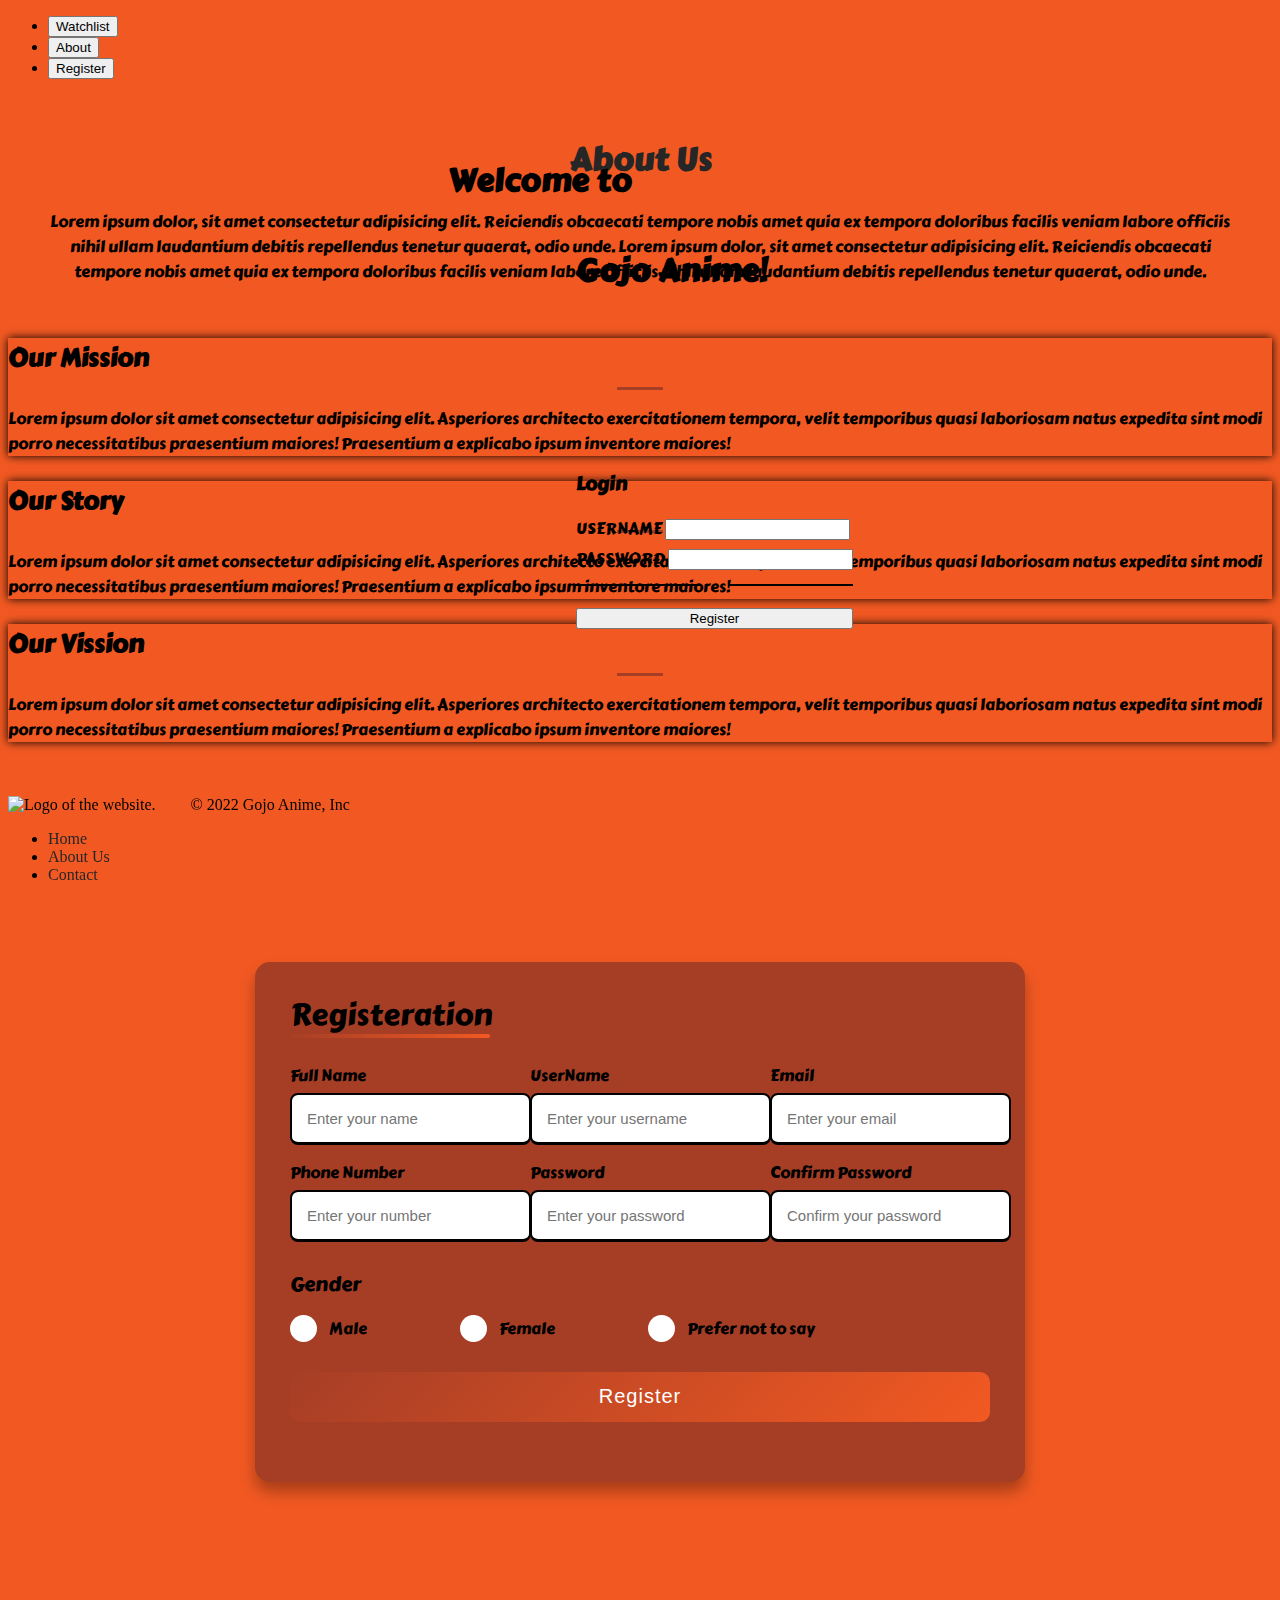
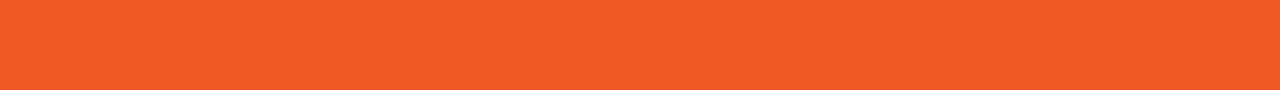
==== index.html @ b140f719 "changes to html css for register page" ====
<!DOCTYPE html>
<html lang="en">
<head>
    <meta charset="UTF-8">
    <meta http-equiv="X-UA-Compatible" content="IE=edge">
    <meta name="viewport" content="width=device-width, initial-scale=1.0">
    <link href="https://cdn.jsdelivr.net/npm/bootstrap@5.2.0-beta1/dist/css/bootstrap.min.css" rel="stylesheet" integrity="sha384-0evHe/X+R7YkIZDRvuzKMRqM+OrBnVFBL6DOitfPri4tjfHxaWutUpFmBp4vmVor" crossorigin="anonymous">
    <link rel="stylesheet" href="styles.css">
    <link rel="shortcut icon" href="favicon.ico" type="image/x-icon">
    <link rel="stylesheet" href="https://fonts.googleapis.com/css?family=Carter+One">
    <title>Gojo Anime</title>
</head>
<body>
    <header>
        <ul class="nav nav-pills nav-fill gap-2 p-1 small bg-gray border rounded-5 shadow-sm" id="pillNav2" role="tablist">
            <li class="nav-item" role="presentation">
                <button class="nav-link rounded-5 active" id="watchlist-btn" data-bs-toggle="tab" type="button" role="tab" aria-selected="true">Watchlist</button>
            </li>
            <li class="nav-item" role="presentation">
                <button class="nav-link rounded-5" id="about-btn" data-bs-toggle="tab" type="button" role="tab" aria-selected="false" tabindex="-1">About</button>
            </li>
            <li class="nav-item" role="presentation">
                <button class="nav-link rounded-5" id="register-btn" data-bs-toggle="tab" type="button" role="tab" aria-selected="false" tabindex="-1">Register</button>
            </li>
        </ul>
    </header>

    <main>
        
        <div id="watchlist">
            <div id="welcome-message">
                <h1 id="message-part1">Welcome to</h1>
                <h1 id="message-part2">Gojo Anime!</h1>
            </div>

            <div id="login-form-area">
                <h3>Login</h3>
                <form action="/" method="get">
                    <div class="login-form-elements">
                        <label for="username">USERNAME</label>
                        <input id="username" type="text">
                    </div>
                    <div class="login-form-elements">
                        <label for="username">PASSWORD</label>
                        <input id="password" type="password">
                    </div>
                </form>
                <hr id="form-divider1"><hr id="form-divider2">
                <h6>Or</h6>
                <button class="btn btn-secondary register-btn">Register</button>
            </div>
        </div>

<!--about us page-->
<section id="about">
    <div id="about-1">
        <h1>About Us</h1>
        <p>Lorem ipsum dolor, sit amet consectetur adipisicing elit. 
            Reiciendis obcaecati tempore nobis amet quia ex tempora doloribus facilis veniam labore officiis 
            nihil ullam laudantium debitis repellendus tenetur quaerat, odio unde.
            Lorem ipsum dolor, sit amet consectetur adipisicing elit. 
            Reiciendis obcaecati tempore nobis amet quia ex tempora doloribus facilis veniam labore officiis 
            nihil ullam laudantium debitis repellendus tenetur quaerat, odio unde.</p>
    </div>
<!--text box content-->
    <div id="about-2">
        <div class="content-box-lg">
            <div class="container-us">
                <div class="row">
                    <div class="col-md-4">
                        <div class="about-item text-center">
                            <h3>Our Mission</h3>
                            <hr>
                            <p>Lorem ipsum dolor sit amet consectetur adipisicing elit. Asperiores architecto exercitationem tempora, velit temporibus quasi laboriosam natus expedita sint modi porro necessitatibus praesentium maiores!
                             Praesentium a explicabo ipsum inventore maiores!</p>
                        </div>
                    </div>
                    <div class="col-md-4">
                        <div class="about-item text-center">
                            <h3>Our Story</h3>
                            <hr>
                            <p>Lorem ipsum dolor sit amet consectetur adipisicing elit. Asperiores architecto exercitationem tempora, velit temporibus quasi laboriosam natus expedita sint modi porro necessitatibus praesentium maiores!
                             Praesentium a explicabo ipsum inventore maiores!</p>
                        </div>
                    </div>
                    <div class="col-md-4">
                        <div class="about-item text-center">
                            <h3>Our Vission</h3>
                            <hr>
                            <p>Lorem ipsum dolor sit amet consectetur adipisicing elit. Asperiores architecto exercitationem tempora, velit temporibus quasi laboriosam natus expedita sint modi porro necessitatibus praesentium maiores!
                             Praesentium a explicabo ipsum inventore maiores!</p>
                        </div>
                    </div>
                </div>
            </div>
        </div>
    </div>
  </section>

<!--register page-->
      <section id="register-1">
        <div id="register">
            <div class="title">Registeration</div>
            <div class="content">
                <form action="#">
                    <div class="user">
                        <div class="input">
                            <span class="details">Full Name</span>
                            <input type="text" placeholder="Enter your name" required>
                        </div>
                        <div class="input">
                            <span class="details">UserName</span>
                            <input type="text" placeholder="Enter your username" required>
                        </div>
                        <div class="input">
                            <span class="details">Email</span>
                            <input type="text" placeholder="Enter your email" required>
                        </div>
                        <div class="input">
                            <span class="details">Phone Number</span>
                            <input type="text" placeholder="Enter your number" required>
                        </div>
                        <div class="input">
                            <span class="details">Password</span>
                            <input type="text" placeholder="Enter your password" required>
                        </div>
                        <div class="input">
                            <span class="details">Confirm Password</span>
                            <input type="text" placeholder="Confirm your password" required>
                        </div>
                    </div>
                    <div class="gender">
                        <input type="radio" name="gender" id="radio-1">
                        <input type="radio" name="gender" id="radio-2">
                        <input type="radio" name="gender" id="radio-3">
                        <span class="gender-title">Gender</span>
                        <div class="category">
                            <label for="radio-1">
                                <span class="radio one"></span>
                                <span class="gender">Male</span>
                            </label>
                            <label for="radio-2">
                                <span class="radio two"></span>
                                <span class="gender">Female</span>
                            </label>
                            <label for="radio-3">
                                <span class="radio three"></span>
                                <span class="gender">Prefer not to say</span>
                            </label>
                        </div>
                    </div>
                    <div class="button">
                        <input type="submit" value="Register">
                    </div>
                </form>
            </div>
        </div>
      </section>
    </main>

    <div class="container">
        <footer class="d-flex flex-wrap justify-content-between align-items-center py-3 my-4 border-top">
            <div class="col-md-4 d-flex align-items-center">
                <img id="footer-logo" src="favicon.jpg" width="8%" alt="Logo of the website.">
                <span class="mb-3 mb-md-0 text-muted">&copy; 2022 Gojo Anime, Inc</span>
            </div>

            <ul class="nav col-md-4 justify-content-end list-unstyled d-flex">
                <li class="ms-3"><a class="footer-links" href="#">Home</a></li>
                <li class="ms-3"><a class="footer-links" href="#">About Us</a></li>
                <li class="ms-3"><a class="footer-links" href="#">Contact</a></li>
            </ul>
        </footer>
    </div>

    <script src="index.js"></script>
    <script src="https://cdn.jsdelivr.net/npm/bootstrap@5.2.0-beta1/dist/js/bootstrap.bundle.min.js" integrity="sha384-pprn3073KE6tl6bjs2QrFaJGz5/SUsLqktiwsUTF55Jfv3qYSDhgCecCxMW52nD2" crossorigin="anonymous"></script>
</body>
</html>
---- styles.css ----
/*
Color Theme Swatches in Hex

{ color: #D2D6D9; }
{ color: #F25922; }
{ color: #F24C27; }
{ color: #A63E26; }
{ color: #262626; }
*/


body {
    margin: 8px;
    background-color: #F25922;
}

main {
    font-family: 'Carter One';
}

.rounded-5 {
    --bs-border-radius-2xl: 0.75rem!important;
}

.nav-pills {
    --bs-nav-pills-border-radius: 0.375rem;
    --bs-nav-pills-link-active-color: #D2D6D9;
    --bs-nav-pills-link-active-bg: #A63E26;
}

.nav {
    --bs-nav-link-color: #262626;
    --bs-nav-link-hover-color: #D2D6D9;
}

.bg-gray {
    --bs-bg-opacity: 1;
    --bs-gray-500: #adb5bd;
}

.container {
    position: fixed;
    bottom: 0px;
    width: 100%;
    max-width: 97%;
}

.footer-links {
    text-decoration: none;
    color: #262626;
    transition: 0.5s;
}

.footer-links:hover {
    color: #D2D6D9;
}

#footer-logo {
    margin-right: 2.5%;
}

#message-part1 {
    position: absolute;
    left: 35%;
    top: 15%;
}

#message-part2 {
    position: absolute;
    left: 45%;
    top: 25%;
}

#login-form-area {
    position: absolute;
    left: 45%;
    top: 50%;
}

#login-form-area h6 {
    position: absolute;
    top: 106%;
    left: 47%;
}

.login-form-elements {
    margin: 5px auto;
}

#form-divider1, #form-divider2 {
    position: absolute;
    width: 45%;
    border-top: solid 2px black;
    border-bottom: none;
    border-left: none;
    border-right: none;
}

#form-divider2 {
    right: 0;
}

.register-btn {
    position: absolute;
    top: 125%;
    width: 100%;
}
/*about us page*/
#about-1{
    margin: 30px;
    padding: 5px;
}
#about-1 h1{
    text-align: center;
    color:#262626;
    font-weight: bold;
}
#about-1 p{
    text-align: center;
    padding: 3px;
}
.about-item{
    margin-bottom: 20px;
    margin-top: 20px;
    padding: 80px,30px;
    box-shadow: 0 0 9px rgba(0,0,0.6);
}
.about-item i{
    font-size: 43px;
    margin: 0;
}
.about-item h3{
    font-size: 25px;
    margin-bottom: 10px;
}
.about-item hr{
    width: 46px;
    height: 3px;
    background-color: #A63E26;
    margin: 0 auto;
    border: none;
    text-align: center;
}
.about-item:hover{
    background-color: #A63E26;
}
.about-item:hover i,
.about-item:hover h3,
.about-item:hover p{
    color: #adb5bd;
}
.about-item:hover hr{
    background-color: #adb5bd;
}
.about-item:hover i{
    transform: translateY(-20px);
}
.about-item:hover i,
.about-item:hover h3,
.about-item:hover hr{
    transition: all 400ms ease-in-out;
}
#register-1{
    height: 100vh;
    display: flex;
    justify-content: center;
    align-items: center;
    padding: 10px;
}
#register {
    background-color: #A63E26;
    max-width: 700px;
    width: 100%;
    border-radius: 15px;
    padding: 30px 35px;
    box-shadow: 0 10px 15px rgba(0,0,0,0.30);
}
#register .title{
    font-size: 30px;
    position: relative;
}
#register .title::before{
    content: "";
    width: 200px;
    height: 3.5px;
    bottom: 0;
    position: absolute;
    border-radius: 10px;
    background: linear-gradient(135deg, #A63E26, #F25922);
}
.content form .user{
    display: flex;
    flex-wrap: wrap;
    justify-content: space-between;
    margin: 25px 0 12px 0;
}
form .user .input{
    margin-bottom: 15px;
    width: calc(100% / 2 -20px);
}
form .input span.details{
    display: block;
    margin-bottom: 5px;
    font-weight: 500;
}
.user .input input{
    height: 45px;
    width: 100%;
    outline: none;
    font-size: 15px;
    border-radius: 8px;
    padding-left: 15px;
    border: 2px solid black;
    border-bottom-width: 3px;
    transition: all 0.4s ease;
}
form .gender .gender-title{
    font-size: 20px;
    font-weight: 500;
}
form input[type="radio"]{
    display: none;
}
form .category{
    display: flex;
    justify-content: space-between;
    width: 75%;
    margin: 15px 0;
}
form .category label{
    align-items: center;
    display: flex;
    cursor: pointer;
}
form .category label .radio{
    background: white;
    border-radius: 50%;
    margin-right: 12px;
    border: 5px solid transparent;
    height: 17px;
    width: 17px;
    transition: all 0.4s ease;
}
#radio-1:checked ~ .category label .one,
#radio-2:checked ~ .category label .two,
#radio-3:checked ~ .category label .three{
    background: #F25922;
    background-color: #F25922;
}
form .button{
    height: 50px;
    margin: 30px 0;
}
form .button input{
    color: white;
    font-size: 20px;
    letter-spacing: 1px;
    font-weight: 500;
    height: 100%;
    width: 100%;
    border-radius: 10px;
    border: none;
    cursor: pointer;
    transition: all 0.4s ease;
    background: linear-gradient(135deg, #A63E26, #F25922);
}
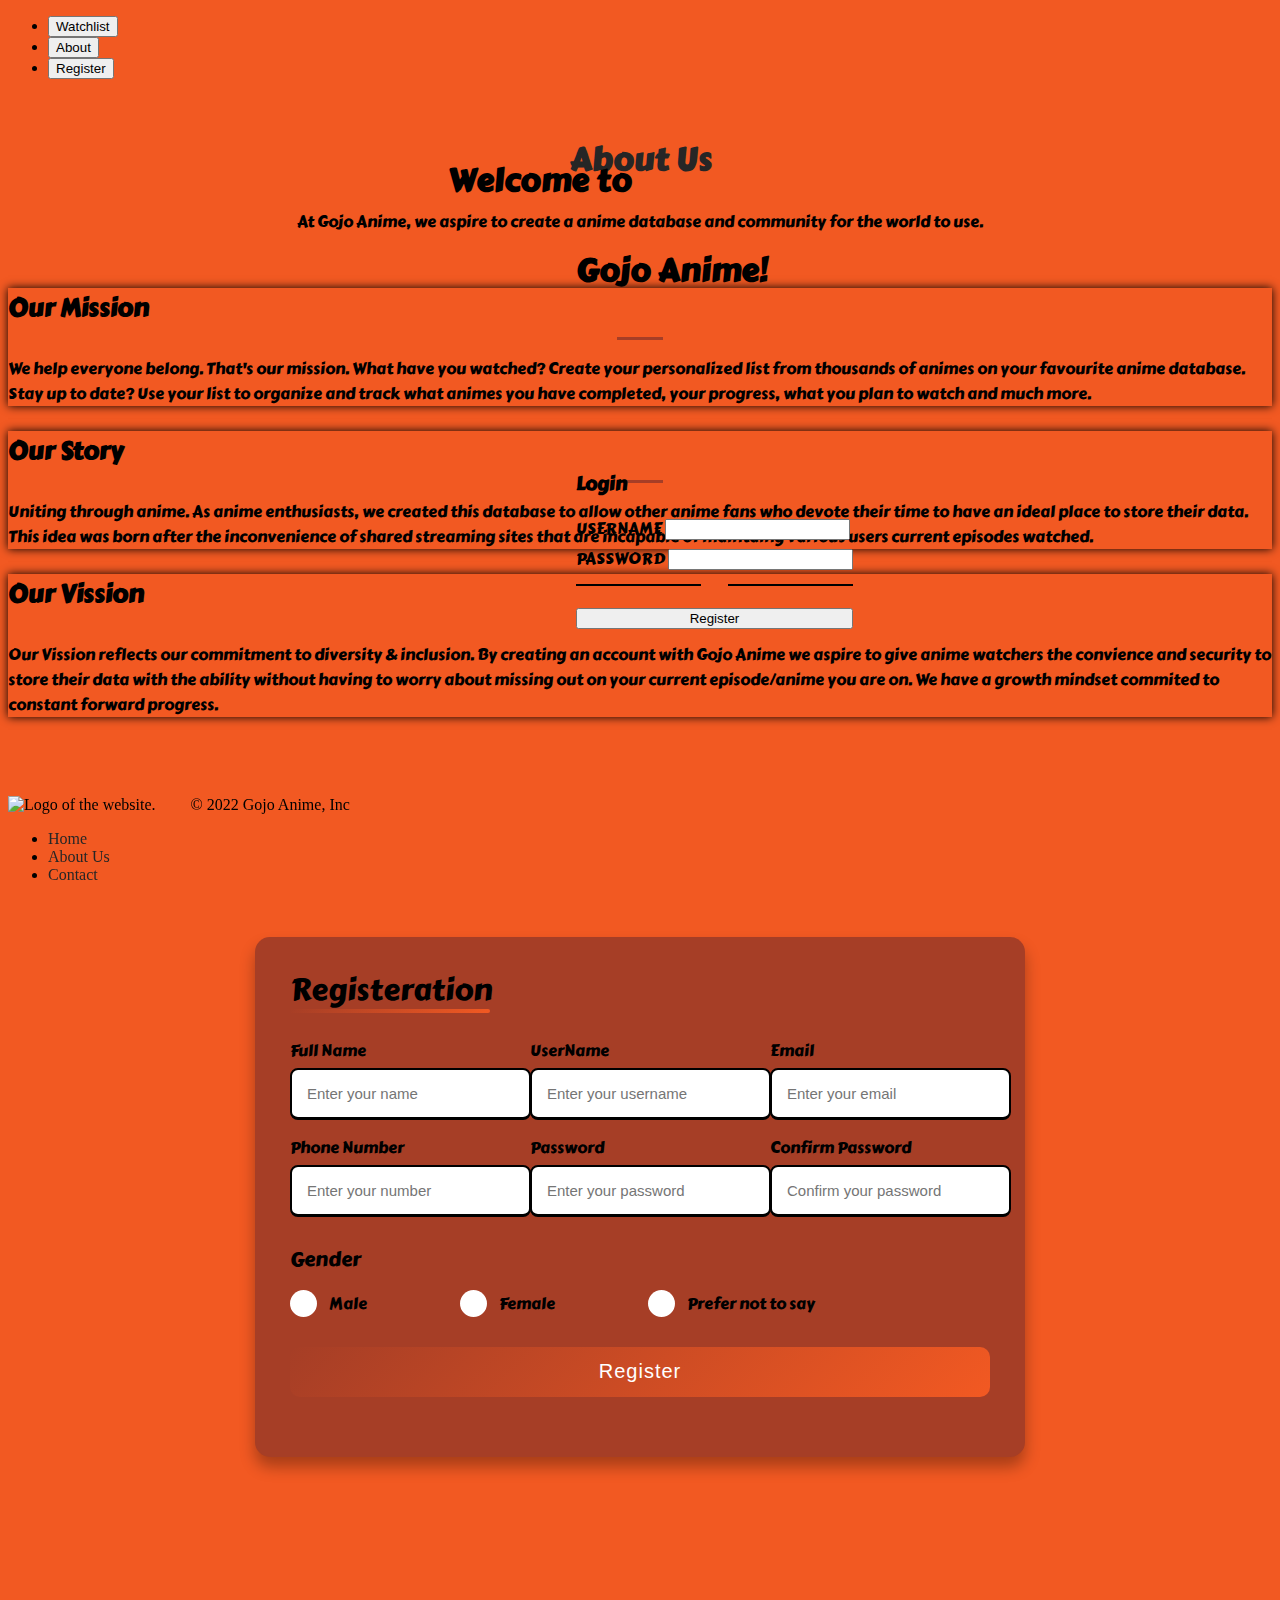
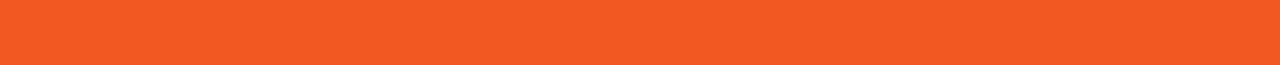
==== commit 948ee0c1: "updated about me" ====
--- a/index.html
+++ b/index.html
@@ -55,12 +55,7 @@
 <section id="about">
     <div id="about-1">
         <h1>About Us</h1>
-        <p>Lorem ipsum dolor, sit amet consectetur adipisicing elit. 
-            Reiciendis obcaecati tempore nobis amet quia ex tempora doloribus facilis veniam labore officiis 
-            nihil ullam laudantium debitis repellendus tenetur quaerat, odio unde.
-            Lorem ipsum dolor, sit amet consectetur adipisicing elit. 
-            Reiciendis obcaecati tempore nobis amet quia ex tempora doloribus facilis veniam labore officiis 
-            nihil ullam laudantium debitis repellendus tenetur quaerat, odio unde.</p>
+        <p>At Gojo Anime, we aspire to create a anime database and community for the world to use.   </p>
     </div>
 <!--text box content-->
     <div id="about-2">
@@ -71,24 +66,26 @@
                         <div class="about-item text-center">
                             <h3>Our Mission</h3>
                             <hr>
-                            <p>Lorem ipsum dolor sit amet consectetur adipisicing elit. Asperiores architecto exercitationem tempora, velit temporibus quasi laboriosam natus expedita sint modi porro necessitatibus praesentium maiores!
-                             Praesentium a explicabo ipsum inventore maiores!</p>
+                            <p>We help everyone belong. That's our mission. What have you watched? Create your personalized list from thousands of animes on your favourite anime database.
+                                Stay up to date? Use your list to organize and track what animes you have completed, your progress, what you plan to watch and much more.
+                            </p>
                         </div>
                     </div>
                     <div class="col-md-4">
                         <div class="about-item text-center">
                             <h3>Our Story</h3>
                             <hr>
-                            <p>Lorem ipsum dolor sit amet consectetur adipisicing elit. Asperiores architecto exercitationem tempora, velit temporibus quasi laboriosam natus expedita sint modi porro necessitatibus praesentium maiores!
-                             Praesentium a explicabo ipsum inventore maiores!</p>
+                            <p>Uniting through anime. As anime enthusiasts, we created this database to allow other anime fans who devote their time to have an ideal place to store their data.
+                                This idea was born after the inconvenience of shared streaming sites that are incapable of maintaing various users current episodes watched.
+                              </p>
                         </div>
                     </div>
                     <div class="col-md-4">
                         <div class="about-item text-center">
                             <h3>Our Vission</h3>
                             <hr>
-                            <p>Lorem ipsum dolor sit amet consectetur adipisicing elit. Asperiores architecto exercitationem tempora, velit temporibus quasi laboriosam natus expedita sint modi porro necessitatibus praesentium maiores!
-                             Praesentium a explicabo ipsum inventore maiores!</p>
+                            <p>Our Vission reflects our commitment to diversity & inclusion. By creating an account with Gojo Anime we aspire to give anime watchers the convience and security to store their data with the ability
+                                without having to worry about missing out on your current episode/anime you are on. We have a growth mindset commited to constant forward progress.  </p>
                         </div>
                     </div>
                 </div>
